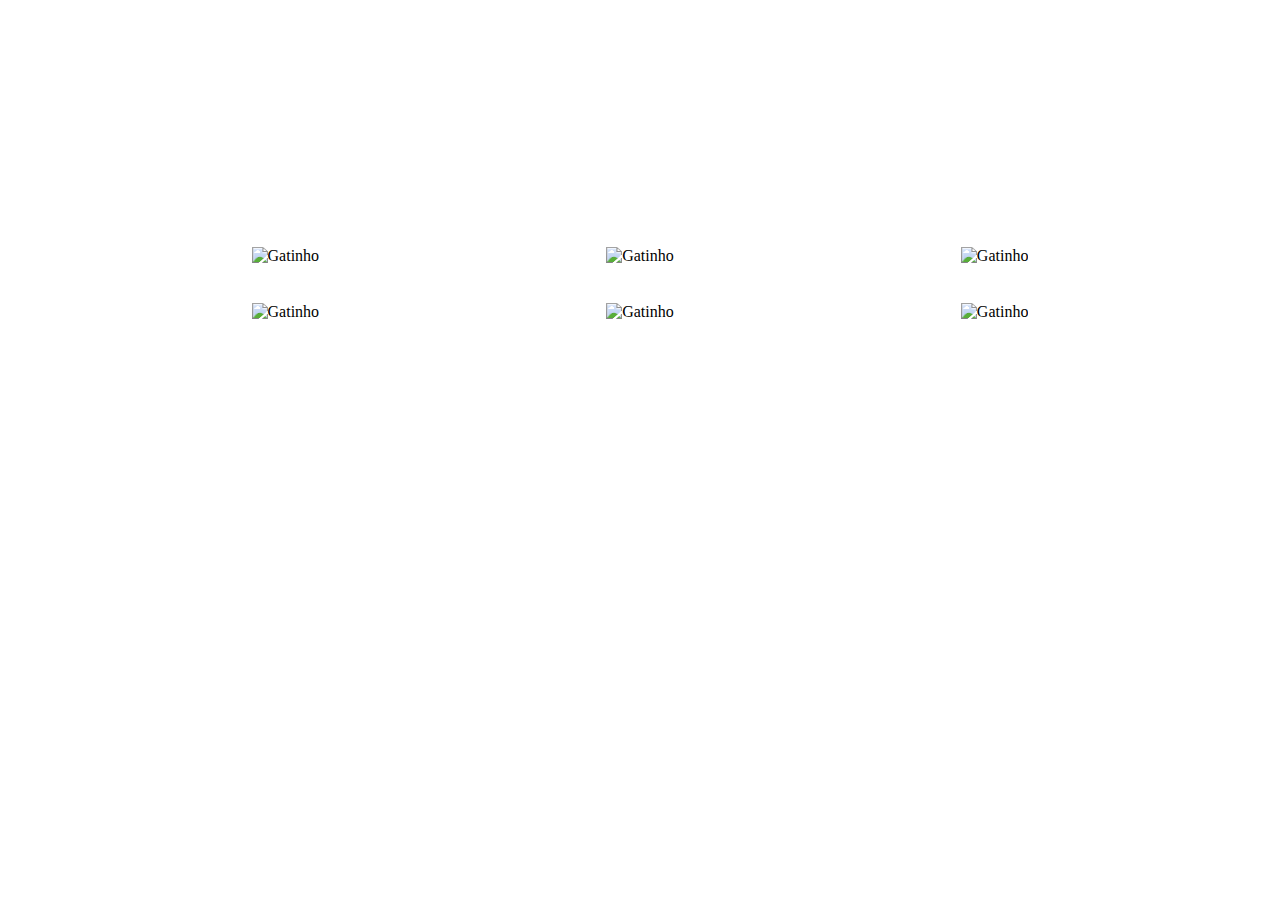
==== aula-1/exercicio-3/index.html @ 687506df "exercicio-3" ====
<!DOCTYPE html>
<html lang="en">

<head>
    <meta charset="UTF-8">
    <title>Gatinhos Responsivos</title>
    <link rel="stylesheet" href="css/style.css" />
    <meta name="viewport" content="width=device-width, initial-scale=1">
</head>

<body>
    <header>
        <div class="header-caixa">
            <h1>Hello</h1>
            <p>dolor sit amet consectetur adipisicing elit. Qui corrupti, sit iusto molestias hic dolor voluptates</p>       
        </div>
    </header>
    <main>
        <div class="todos">
            <div>
                <img src="img/gato-1.jpeg" alt="Gatinho">
            </div>
            <div>
                <img src="img/gato-2.jpeg" alt="Gatinho">
            </div>
            <div>
                <img src="img/gato-3.jpeg" alt="Gatinho">
            </div>
        </div>
        <br>
        <div class="todos">
            <div>
                <img src="img/gato-4.jpeg" alt="Gatinho">
            </div>
            <div>
                <img src="img/gato-5.jpeg" alt="Gatinho">
            </div>
            <div>
                <img src="img/gato-6.jpeg" alt="Gatinho">
            </div>
        </div>
        </div>
        </mainr>

</body>

</html>
---- aula-1/exercicio-3/css/style.css ----
/* Header */
header {
    margin-top: 0px;
    color: white;
    font-size: 20px;
    font-family: 'Courier New', ourier, monospace;
    background: url(../img/gato-background.jpg);
    background-size: cover;
    background-position: center;
    min-width: 180px;  
    align-items: center;  
    text-align: center;
    margin: auto;
}
.header-caixa {
    align-items: center;
    display: flex;
}
h1 {
    font-weight: bold;
    text-align: center;
    padding: 20px;
}
/* Main */
main {
    padding: 100px;
}
.todos {
    display: flex;
    justify-content: space-around;
    align-items: center;
    flex-wrap: wrap;
}
.todos div img {
    width: 250px;
    height: 150px;   
}

.todos:last-child {
    margin-top: 20px;
}
/* Media Queries */
@media screen and (max-width: 768px) {
   
.header-caixa {
    flex-direction: column;
}
    .todos {
        flex-wrap: wrap;
    }
    .todos:last-child {
        margin-top: 0;
    }
}
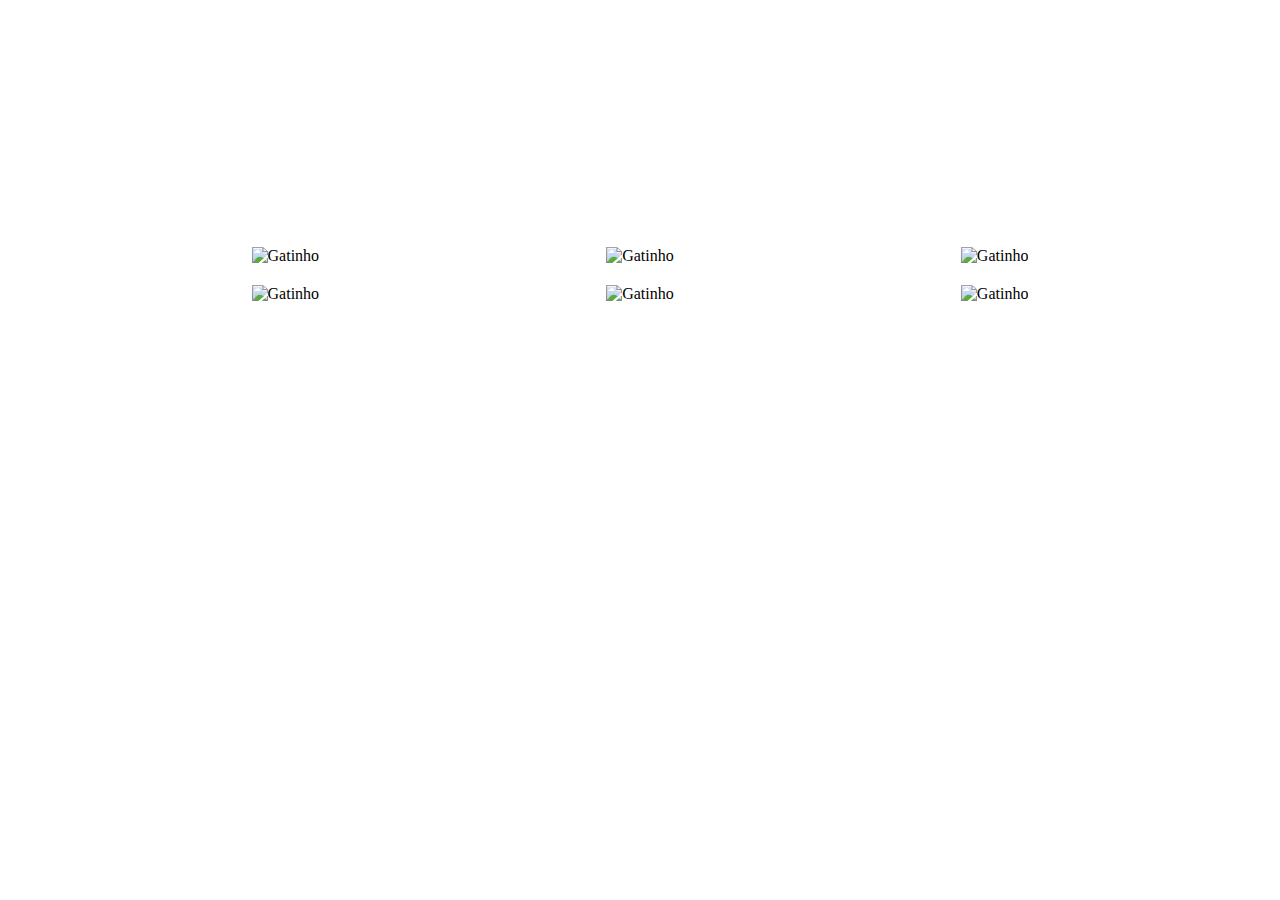
==== commit c85581c4: "salvo conflict" ====
--- a/aula-1/exercicio-3/index.html
+++ b/aula-1/exercicio-3/index.html
@@ -27,7 +27,7 @@
                 <img src="img/gato-3.jpeg" alt="Gatinho">
             </div>
         </div>
-        <br>
+
         <div class="todos">
             <div>
                 <img src="img/gato-4.jpeg" alt="Gatinho">
--- a/aula-1/exercicio-3/css/style.css
+++ b/aula-1/exercicio-3/css/style.css
@@ -7,7 +7,9 @@
     background: url(../img/gato-background.jpg);
     background-size: cover;
     background-position: center;
+
     min-width: 180px;  
+
     align-items: center;  
     text-align: center;
     margin: auto;
@@ -16,6 +18,7 @@
     align-items: center;
     display: flex;
 }
+
 h1 {
     font-weight: bold;
     text-align: center;
@@ -39,12 +42,13 @@
 .todos:last-child {
     margin-top: 20px;
 }
+
+
 /* Media Queries */
 @media screen and (max-width: 768px) {
-   
-.header-caixa {
-    flex-direction: column;
-}
+    .header-caixa {
+        flex-direction: column;
+    }
     .todos {
         flex-wrap: wrap;
     }
